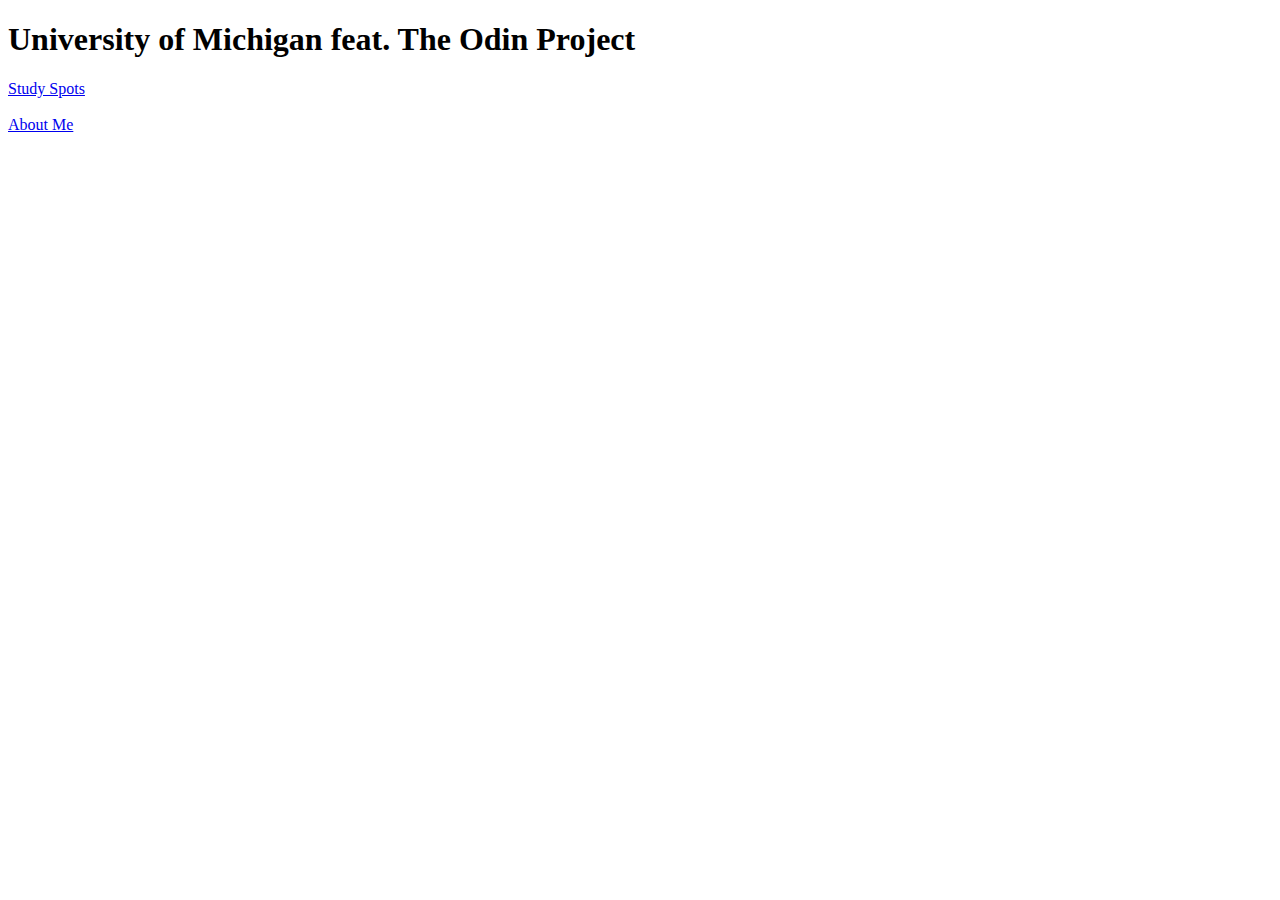
==== odin-recipes/index.html @ 50180f96 "added breaks" ====
<!DOCTYPE html>
<html>
    <head>
        <title>UofM - Odin Project</title>
        <meta charset="utf-8">
    </head>

    <body>
        <h1>University of Michigan feat. The Odin Project</h1>

        <a href="./university/study-spots.html">Study Spots</a>
        <br><br>
        <a href="./university/about-me.html">About Me</a>
    </body>

</html>
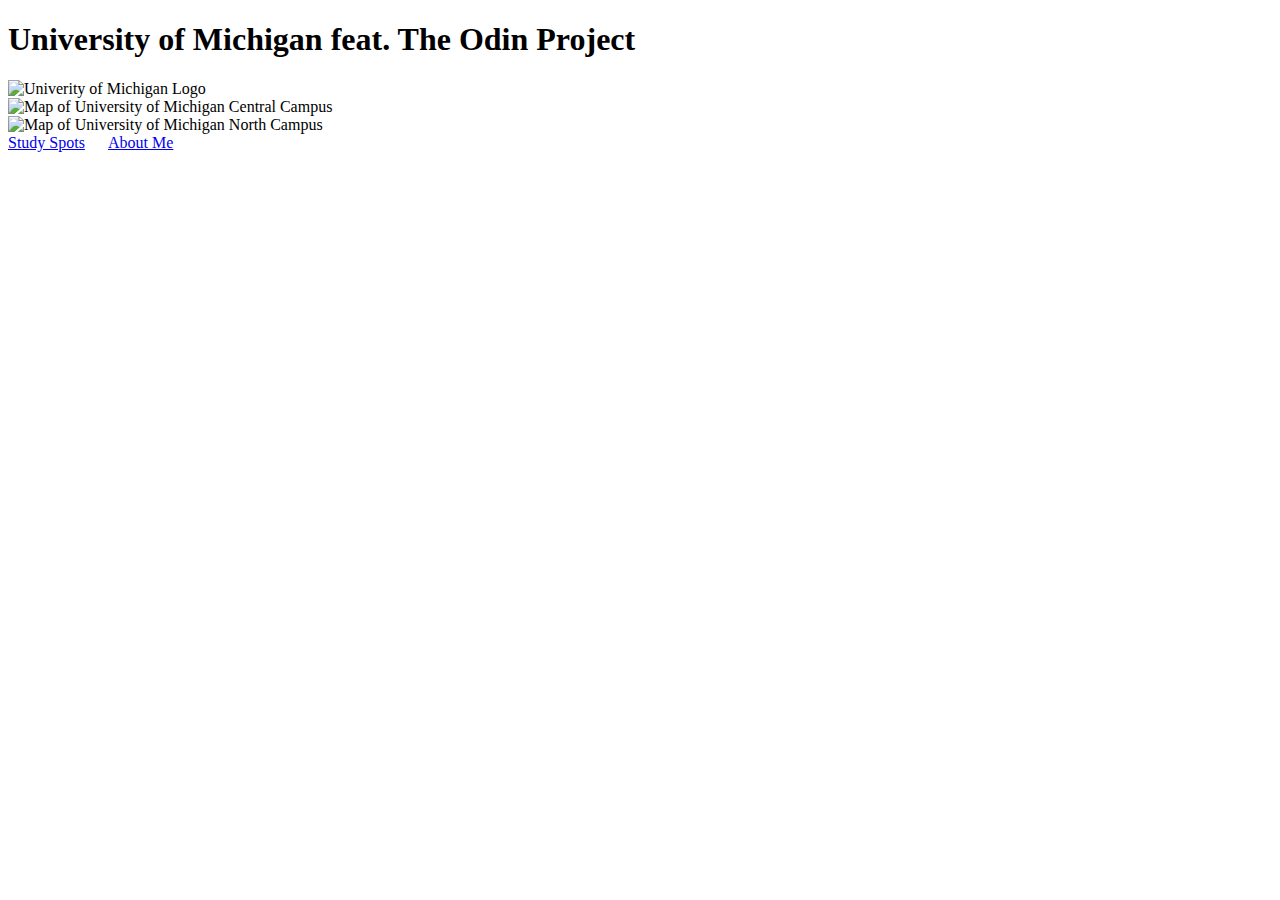
==== commit 1bfcb029: "added maps of umich campus and styling" ====
--- a/odin-recipes/index.html
+++ b/odin-recipes/index.html
@@ -3,13 +3,31 @@
     <head>
         <title>UofM - Odin Project</title>
         <meta charset="utf-8">
+        <link rel="stylesheet" href="style.css">
     </head>
 
     <body>
         <h1>University of Michigan feat. The Odin Project</h1>
 
+        <img src="https://umich.edu/skins/um2013/media/images/U-M-logo-preview.jpg" style="width: 60vw; min-width: 330px"
+            alt="Univerity of Michigan Logo">
+        <!-- The Odin Project at this point has not covered div yet, so this
+        code is a result from google searching and implementing them. The
+        Odin Project also did not go over CSS yet, so be wary of that. -->
+        <div class="row">
+            <div class="column">
+                <img src="https://campusvisitorguides.com/umich/wp-content/uploads/sites/26/2020/05/main-campus-map.png"
+                    style="width: 48vw; min-width: 330px" alt="Map of University of Michigan Central Campus">
+            </div>
+
+            <div>
+            <img src="https://campusvisitorguides.com/umich/wp-content/uploads/sites/26/2020/05/north-campus-map.png"
+                style="width: 40vw; min-width: 330px" alt="Map of University of Michigan North Campus">
+            </div>
+        </div>
+
         <a href="./university/study-spots.html">Study Spots</a>
-        <br><br>
+        &emsp;
         <a href="./university/about-me.html">About Me</a>
     </body>
 
